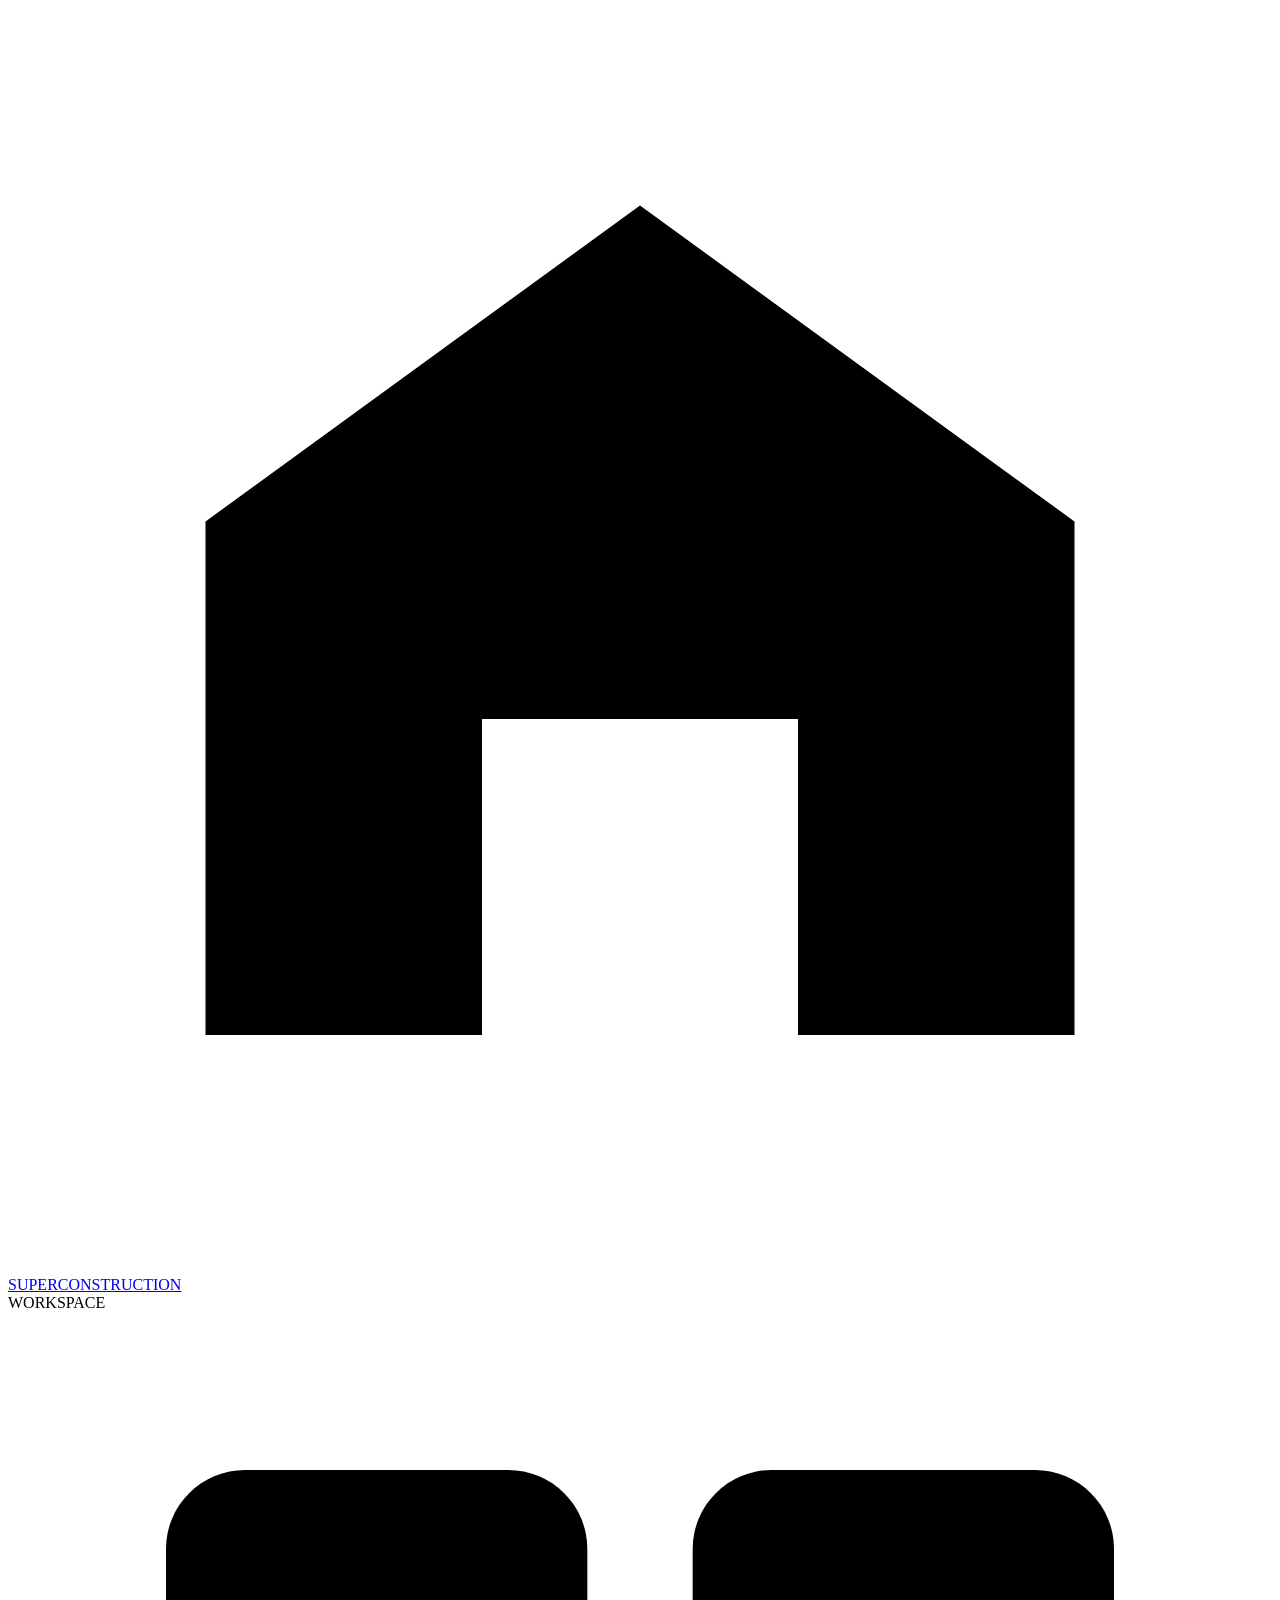
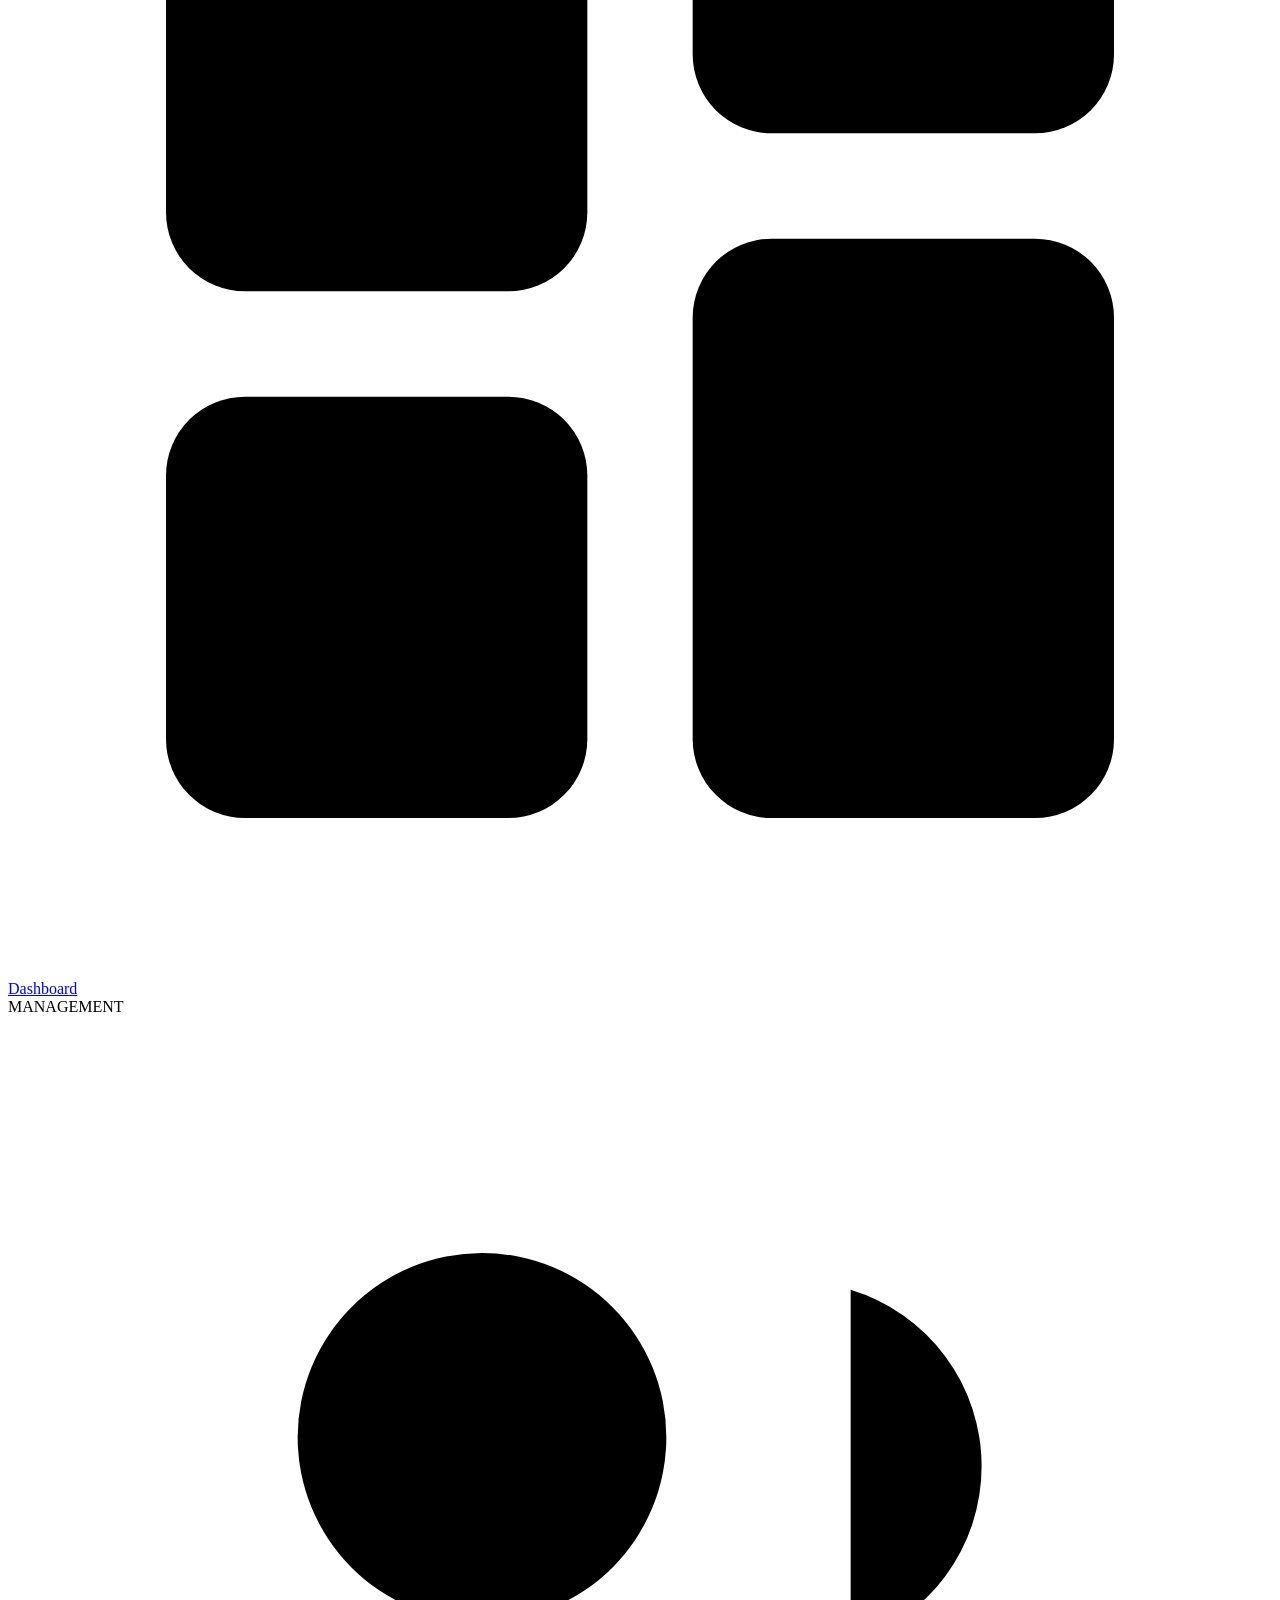
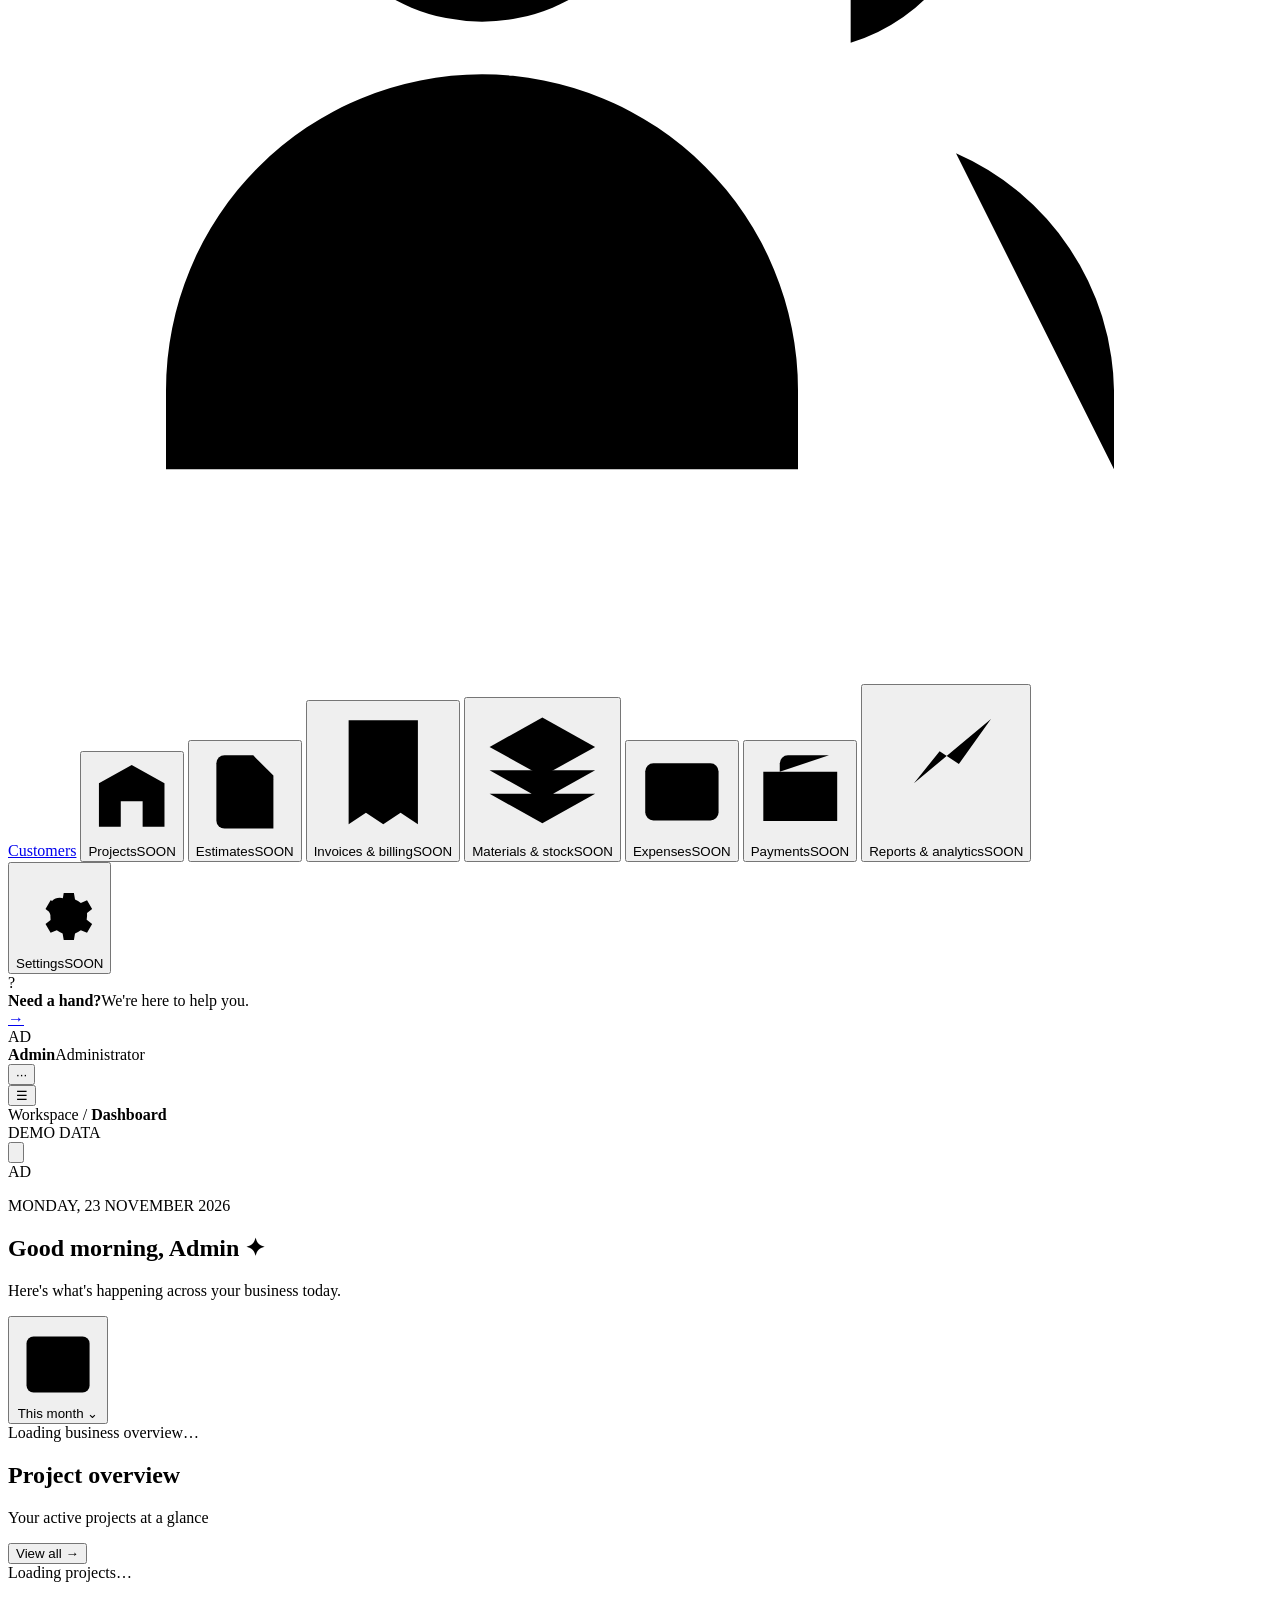
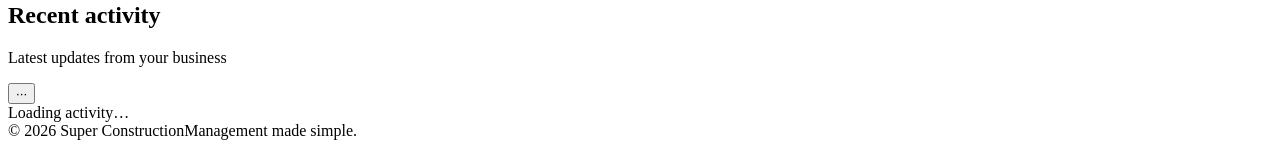
==== static/index.html @ c611d6fe "Add construction dashboard and customer management modules Co-authored-by: Copilot <223556219+Copilo" ====
<!doctype html>
<html lang="en">
<head>
  <meta charset="utf-8">
  <meta name="viewport" content="width=device-width, initial-scale=1">
  <meta name="theme-color" content="#f5f7fb">
  <title>Dashboard | Super Construction</title>
  <link rel="stylesheet" href="/styles.css">
  <script src="/app.js" defer></script>
</head>
<body>
  <div class="app-shell">
    <aside class="sidebar" id="sidebar">
      <a class="brand" href="/" aria-label="Super Construction dashboard">
        <span class="brand-mark" aria-hidden="true">
          <svg viewBox="0 0 32 32"><path d="M5 26V13l11-8 11 8v13h-7v-8h-8v8H5Z"/><path d="M11 13h10M16 9v8"/></svg>
        </span>
        <span class="brand-name">SUPER<span>CONSTRUCTION</span></span>
      </a>
      <div class="workspace-label">WORKSPACE</div>
      <nav class="navigation" aria-label="Main navigation">
        <a class="nav-link active" href="/" aria-current="page">
          <svg viewBox="0 0 24 24" aria-hidden="true"><rect x="3" y="3" width="8" height="8" rx="1.5"/><rect x="13" y="3" width="8" height="5" rx="1.5"/><rect x="13" y="10" width="8" height="11" rx="1.5"/><rect x="3" y="13" width="8" height="8" rx="1.5"/></svg>
          <span>Dashboard</span>
        </a>
        <div class="nav-section-label">MANAGEMENT</div>
        <a class="nav-link" href="/customers"><svg viewBox="0 0 24 24" aria-hidden="true"><circle cx="9" cy="8" r="3.5"/><path d="M3 20v-1.5a6 6 0 0 1 12 0V20M16 5.2a3.5 3.5 0 0 1 0 6.7M18 14a5 5 0 0 1 3 4.5V20"/></svg><span>Customers</span></a>
        <button class="nav-link future-link" type="button" data-module="Projects"><svg viewBox="0 0 24 24" aria-hidden="true"><path d="M3 20V8l9-5 9 5v12h-6v-7H9v7H3Z"/><path d="M3 9h18M7 9v4m10-4v4"/></svg><span>Projects</span><span class="soon">SOON</span></button>
        <button class="nav-link future-link" type="button" data-module="Estimates &amp; Quotations"><svg viewBox="0 0 24 24" aria-hidden="true"><path d="M7 3h7l5 5v13H7a2 2 0 0 1-2-2V5a2 2 0 0 1 2-2Z"/><path d="M14 3v6h5M9 13h6m-6 4h6"/></svg><span>Estimates</span><span class="soon">SOON</span></button>
        <button class="nav-link future-link" type="button" data-module="Invoices &amp; Billing"><svg viewBox="0 0 24 24" aria-hidden="true"><path d="M6 3h12v18l-3-2-3 2-3-2-3 2V3Z"/><path d="M9 8h6m-6 4h6m-6 4h3"/></svg><span>Invoices &amp; billing</span><span class="soon">SOON</span></button>
        <button class="nav-link future-link" type="button" data-module="Materials &amp; Stock"><svg viewBox="0 0 24 24" aria-hidden="true"><path d="m12 3 9 5-9 5-9-5 9-5Z"/><path d="m3 12 9 5 9-5M3 16l9 5 9-5"/></svg><span>Materials &amp; stock</span><span class="soon">SOON</span></button>
        <button class="nav-link future-link" type="button" data-module="Expenses"><svg viewBox="0 0 24 24" aria-hidden="true"><rect x="3" y="5" width="18" height="14" rx="2"/><path d="M3 10h18m-13 5h4"/></svg><span>Expenses</span><span class="soon">SOON</span></button>
        <button class="nav-link future-link" type="button" data-module="Payments"><svg viewBox="0 0 24 24" aria-hidden="true"><path d="M3 7h18v12H3zM3 11h18M7 15h3"/><path d="M7 7V5a2 2 0 0 1 2-2h10"/></svg><span>Payments</span><span class="soon">SOON</span></button>
        <button class="nav-link future-link" type="button" data-module="Reports &amp; Analytics"><svg viewBox="0 0 24 24" aria-hidden="true"><path d="M4 20V4m0 16h17"/><path d="m7 15 4-5 3 2 5-7"/></svg><span>Reports &amp; analytics</span><span class="soon">SOON</span></button>
      </nav>
      <div class="sidebar-bottom">
        <button class="nav-link future-link" type="button" data-module="Settings"><svg viewBox="0 0 24 24" aria-hidden="true"><circle cx="12" cy="12" r="3"/><path d="m19.4 15 .1.1 1.4 1.1-1.4 2.4-1.7-.7a8 8 0 0 1-1.6.9l-.3 1.8h-2.8l-.3-1.8a8 8 0 0 1-1.6-.9l-1.7.7-1.4-2.4 1.4-1.1a7 7 0 0 1 0-1.9l-1.4-1.1 1.4-2.4 1.7.7a8 8 0 0 1 1.6-.9l.3-1.8h2.8l.3 1.8a8 8 0 0 1 1.6.9l1.7-.7 1.4 2.4-1.4 1.1a7 7 0 0 1-.1 1.8Z"/></svg><span>Settings</span><span class="soon">SOON</span></button>
        <div class="help-card">
          <div class="help-icon">?</div>
          <div><strong>Need a hand?</strong><span>We're here to help you.</span></div>
          <a href="mailto:support@superconstruction.example" aria-label="Email support">→</a>
        </div>
        <div class="profile">
          <div class="avatar">AD</div>
          <div class="profile-copy"><strong>Admin</strong><span>Administrator</span></div>
          <button class="profile-menu" aria-label="Account options" type="button">···</button>
        </div>
      </div>
    </aside>

    <main class="main-content">
      <header class="topbar">
        <button class="mobile-menu" id="menu-button" aria-label="Open navigation" aria-expanded="false">☰</button>
        <div class="breadcrumbs">Workspace <span>/</span> <strong>Dashboard</strong></div>
        <div class="topbar-actions">
          <div class="demo-badge"><span></span> DEMO DATA</div>
          <button class="icon-button notification-button" aria-label="Notifications" type="button">
            <svg viewBox="0 0 24 24" aria-hidden="true"><path d="M18 9a6 6 0 0 0-12 0c0 7-3 7-3 9h18c0-2-3-2-3-9m-8 12h4"/></svg>
            <i></i>
          </button>
          <div class="top-avatar">AD</div>
        </div>
      </header>

      <div class="page-content">
        <section class="welcome-row">
          <div>
            <p class="eyebrow">MONDAY, 23 NOVEMBER 2026</p>
            <h1>Good morning, Admin <span aria-hidden="true">✦</span></h1>
            <p class="welcome-subtitle">Here's what's happening across your business today.</p>
          </div>
          <button class="date-filter" type="button">
            <svg viewBox="0 0 24 24" aria-hidden="true"><rect x="3" y="5" width="18" height="16" rx="2"/><path d="M16 3v4M8 3v4M3 10h18"/></svg>
            This month <span class="chevron">⌄</span>
          </button>
        </section>

        <section class="metrics-grid" id="metrics" aria-label="Business overview">
          <div class="loading-card">Loading business overview…</div>
        </section>

        <section class="content-grid">
          <article class="panel projects-panel">
            <div class="panel-heading">
              <div><h2>Project overview</h2><p>Your active projects at a glance</p></div>
              <button class="text-button" type="button" data-module="Projects">View all <span>→</span></button>
            </div>
            <div class="project-list" id="projects"><div class="loading-row">Loading projects…</div></div>
          </article>
          <article class="panel activity-panel">
            <div class="panel-heading">
              <div><h2>Recent activity</h2><p>Latest updates from your business</p></div>
              <button class="more-button" aria-label="More activity options" type="button">···</button>
            </div>
            <div class="activity-list" id="activities"><div class="loading-row">Loading activity…</div></div>
          </article>
        </section>
        <footer class="page-footer"><span>© 2026 Super Construction</span><span>Management made simple.</span></footer>
      </div>
    </main>
  </div>
  <div class="toast" id="toast" role="status" aria-live="polite"></div>
</body>
</html>
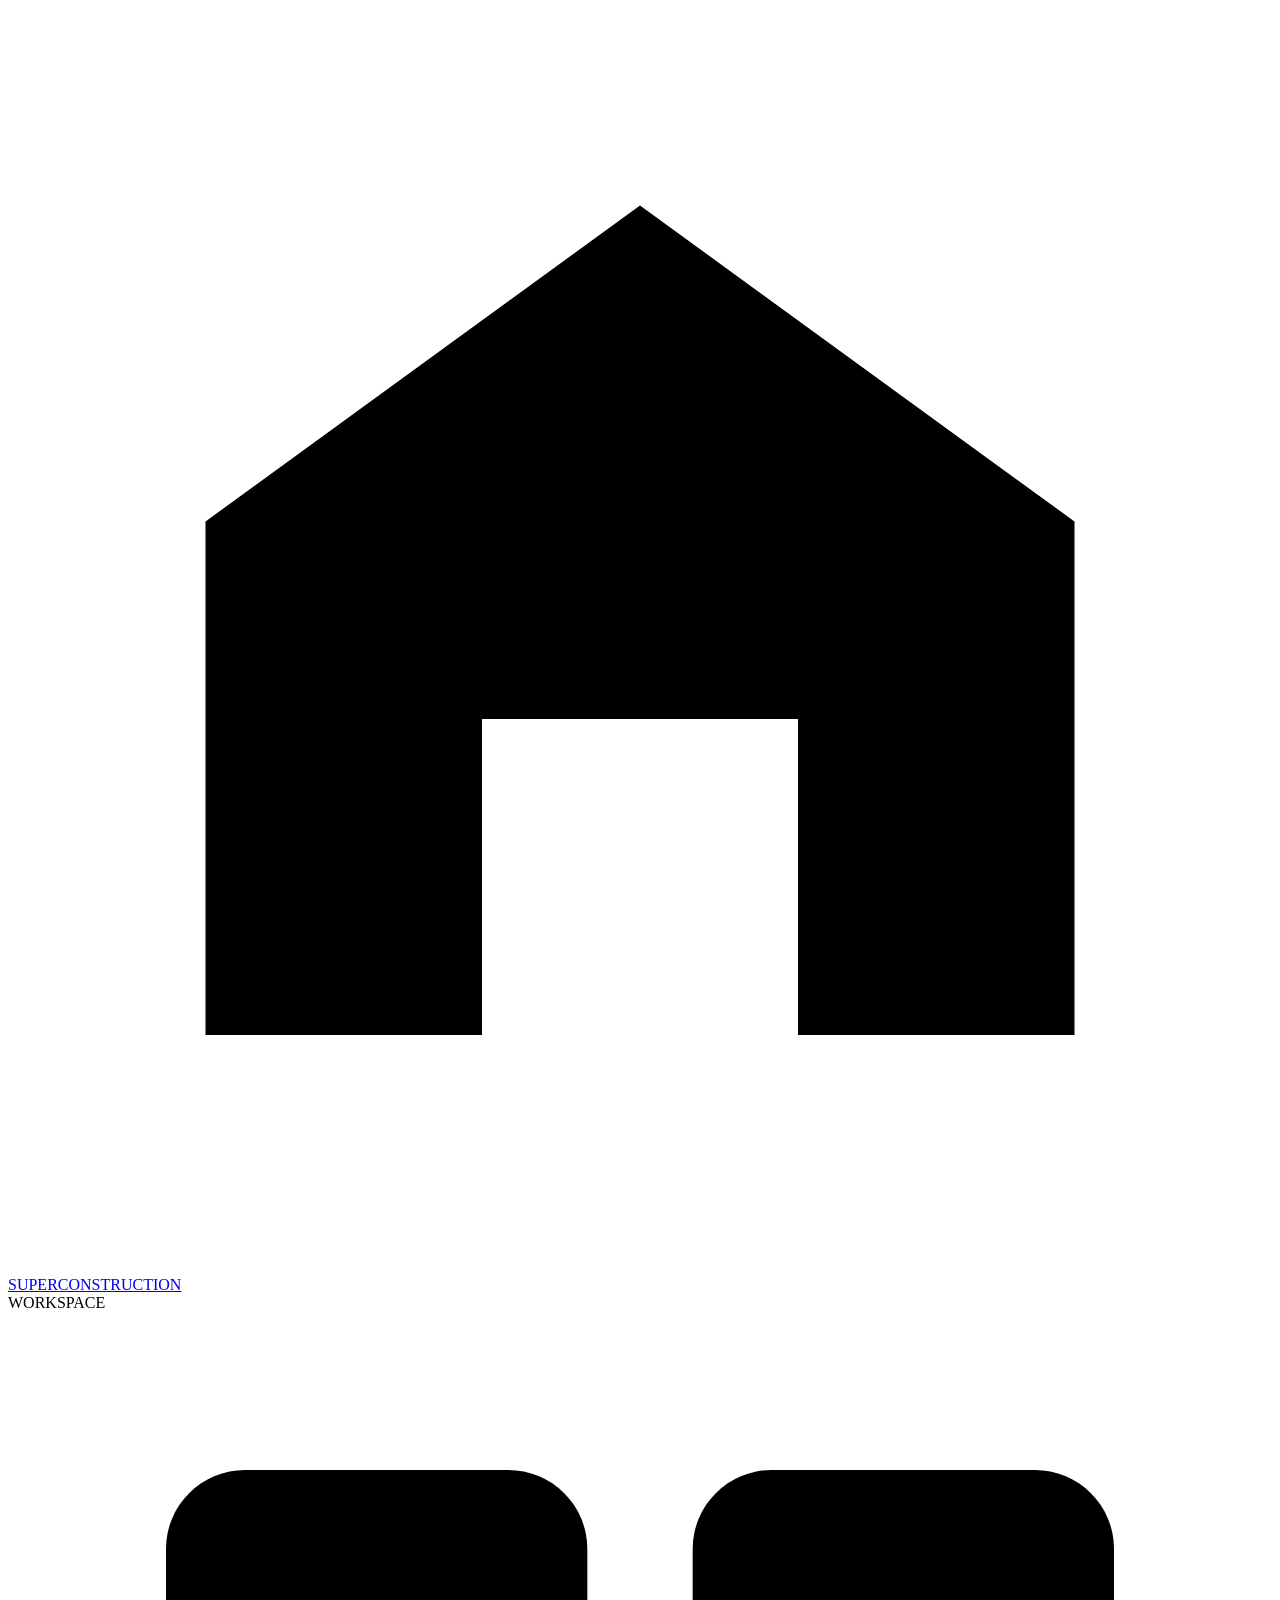
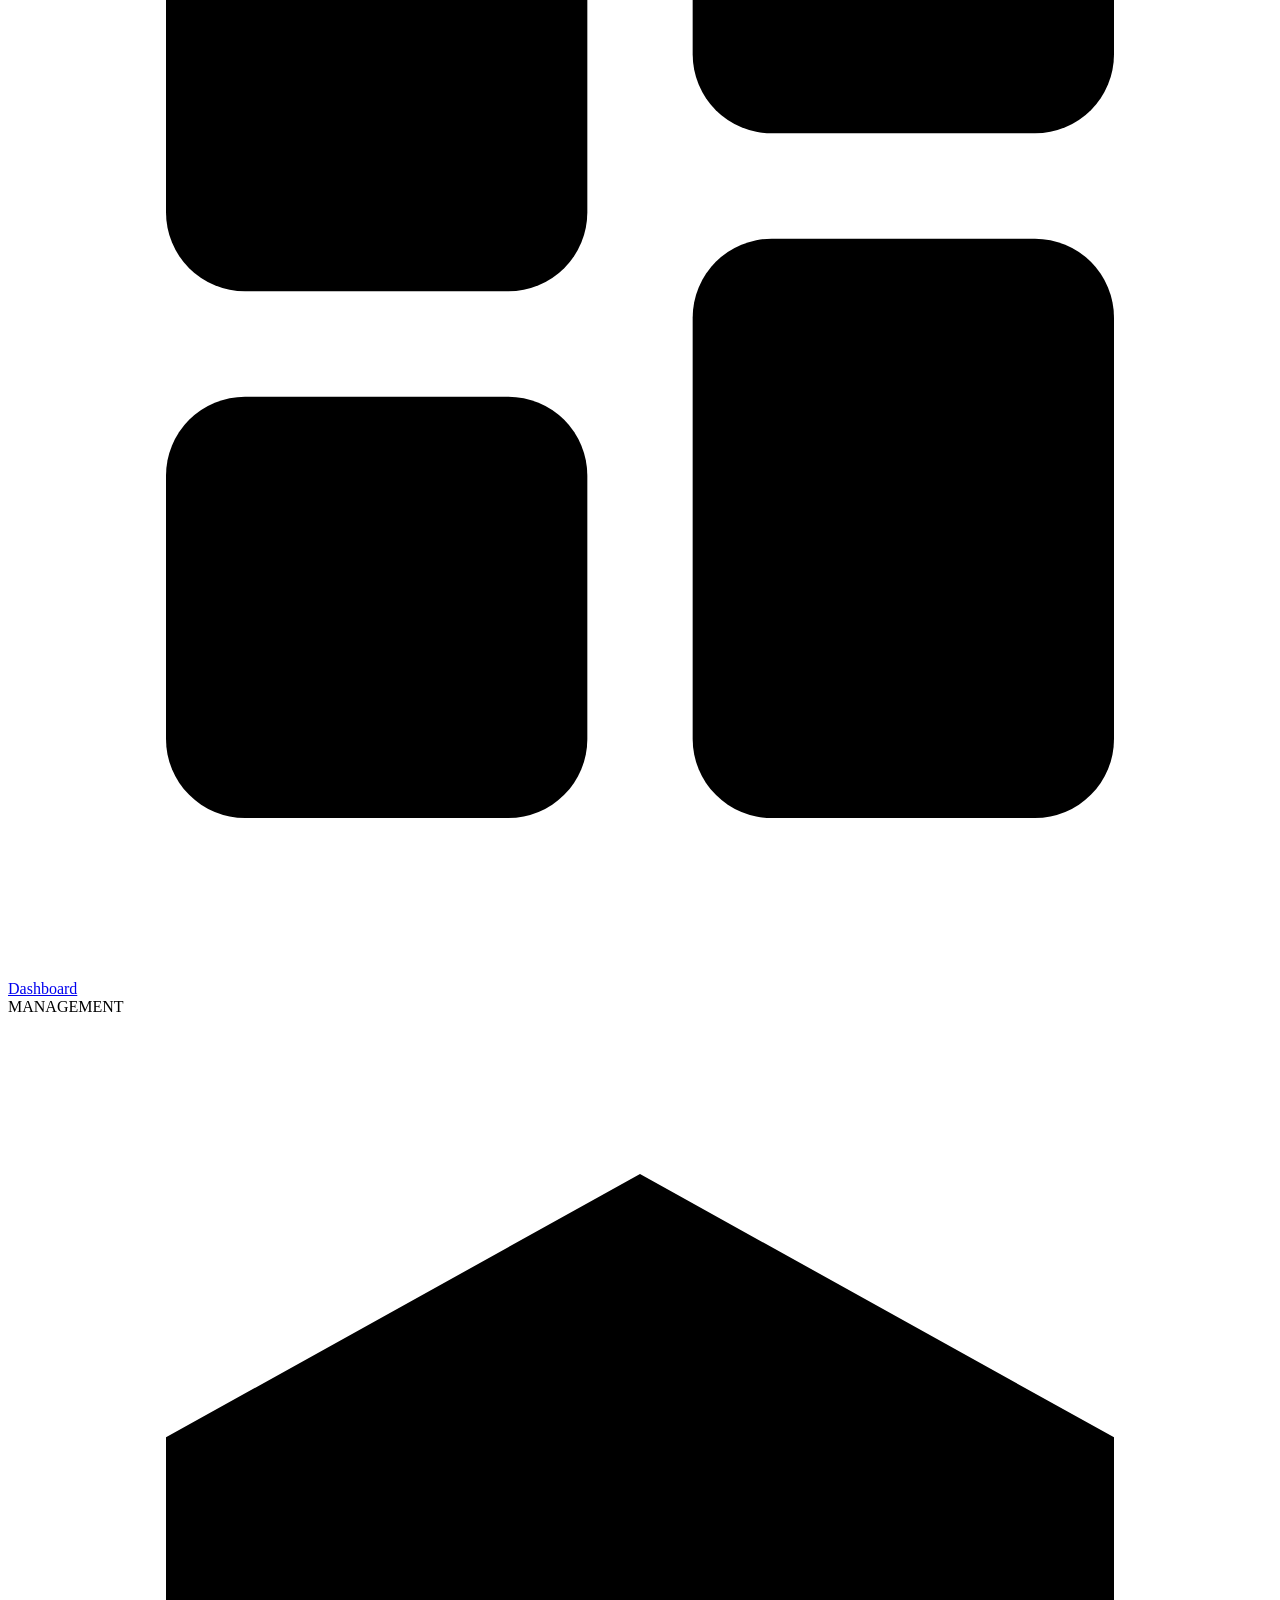
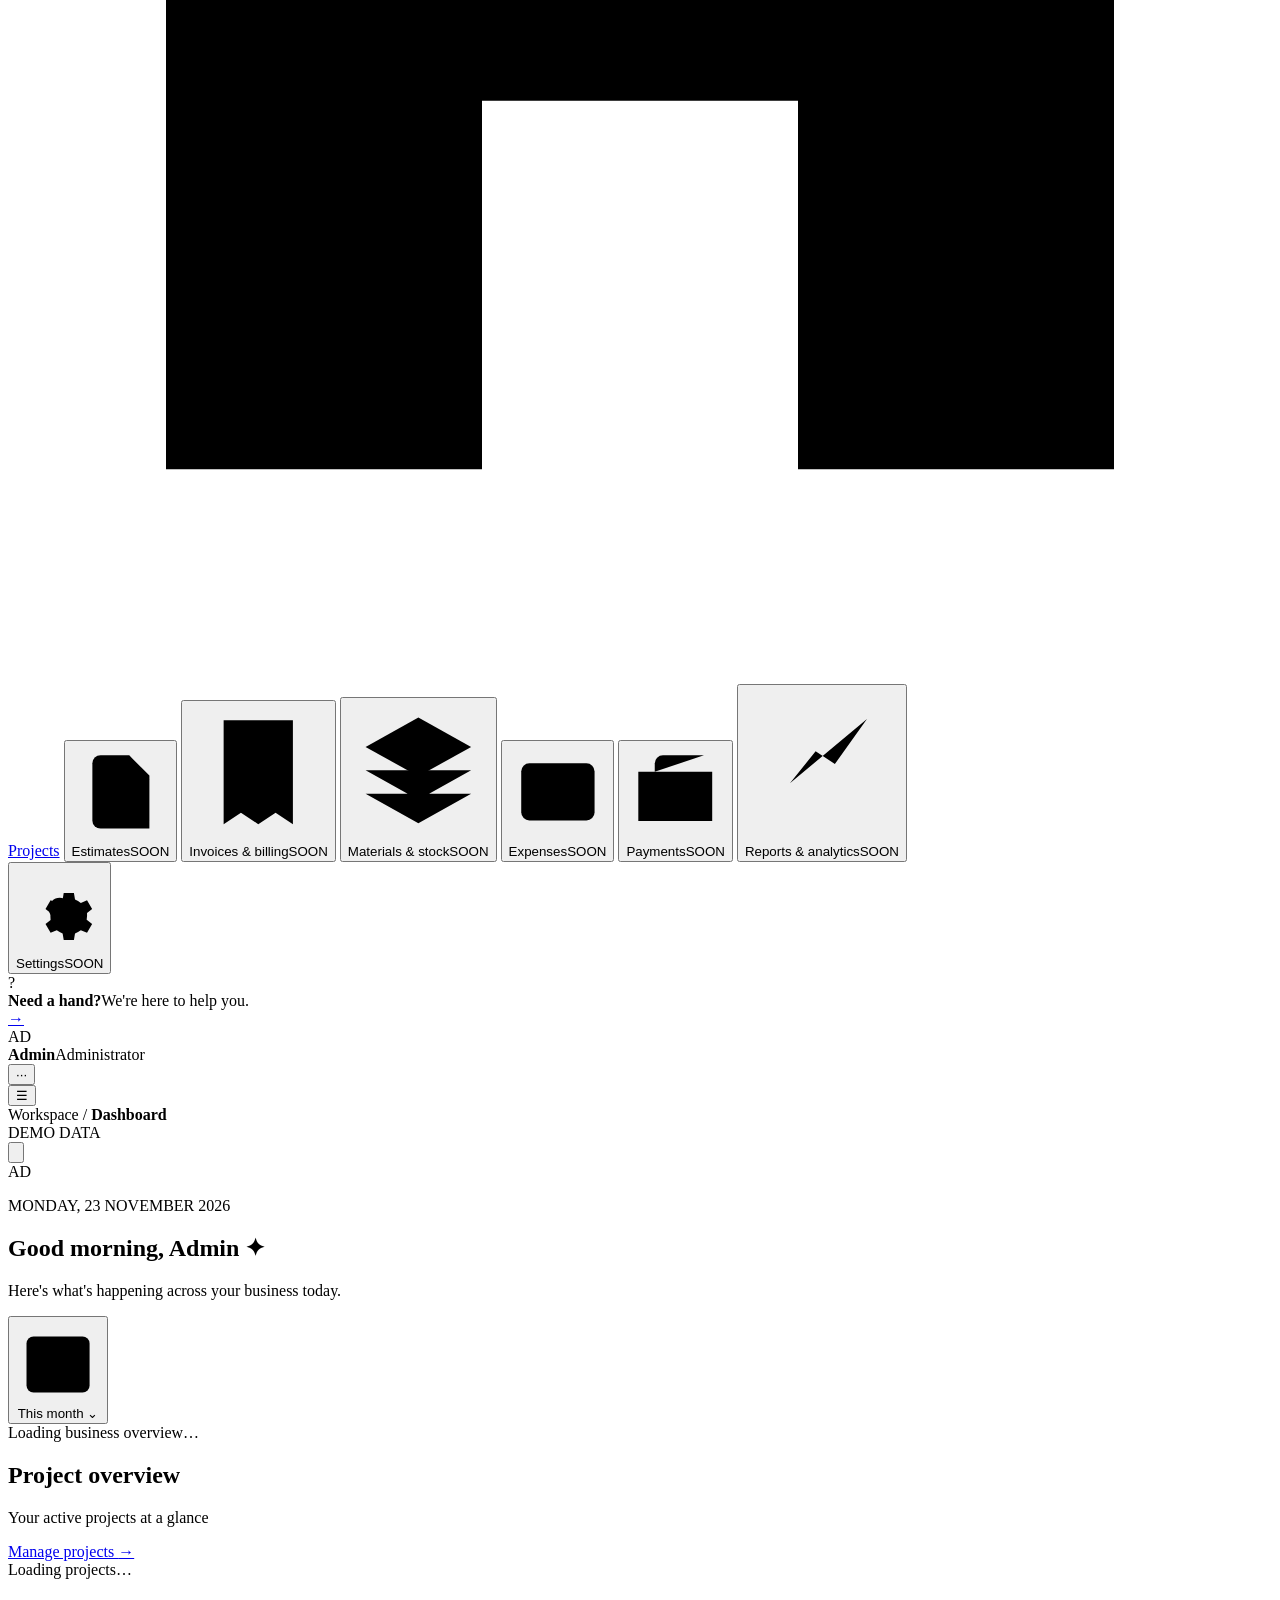
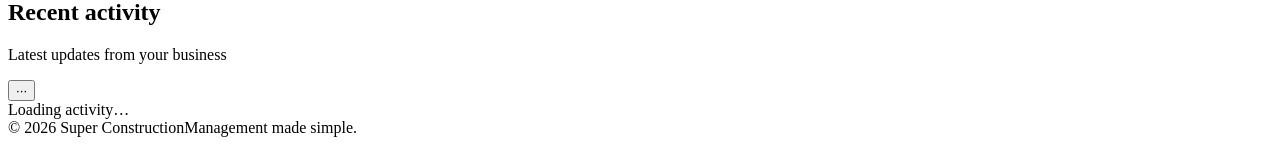
==== commit 117d3fd7: "Make projects standalone and remove customer module Co-authored-by: Copilot <223556219+Copilot@users" ====
--- a/static/index.html
+++ b/static/index.html
@@ -24,8 +24,7 @@
           <span>Dashboard</span>
         </a>
         <div class="nav-section-label">MANAGEMENT</div>
-        <a class="nav-link" href="/customers"><svg viewBox="0 0 24 24" aria-hidden="true"><circle cx="9" cy="8" r="3.5"/><path d="M3 20v-1.5a6 6 0 0 1 12 0V20M16 5.2a3.5 3.5 0 0 1 0 6.7M18 14a5 5 0 0 1 3 4.5V20"/></svg><span>Customers</span></a>
-        <button class="nav-link future-link" type="button" data-module="Projects"><svg viewBox="0 0 24 24" aria-hidden="true"><path d="M3 20V8l9-5 9 5v12h-6v-7H9v7H3Z"/><path d="M3 9h18M7 9v4m10-4v4"/></svg><span>Projects</span><span class="soon">SOON</span></button>
+        <a class="nav-link" href="/projects"><svg viewBox="0 0 24 24" aria-hidden="true"><path d="M3 20V8l9-5 9 5v12h-6v-7H9v7H3Z"/><path d="M3 9h18M7 9v4m10-4v4"/></svg><span>Projects</span></a>
         <button class="nav-link future-link" type="button" data-module="Estimates &amp; Quotations"><svg viewBox="0 0 24 24" aria-hidden="true"><path d="M7 3h7l5 5v13H7a2 2 0 0 1-2-2V5a2 2 0 0 1 2-2Z"/><path d="M14 3v6h5M9 13h6m-6 4h6"/></svg><span>Estimates</span><span class="soon">SOON</span></button>
         <button class="nav-link future-link" type="button" data-module="Invoices &amp; Billing"><svg viewBox="0 0 24 24" aria-hidden="true"><path d="M6 3h12v18l-3-2-3 2-3-2-3 2V3Z"/><path d="M9 8h6m-6 4h6m-6 4h3"/></svg><span>Invoices &amp; billing</span><span class="soon">SOON</span></button>
         <button class="nav-link future-link" type="button" data-module="Materials &amp; Stock"><svg viewBox="0 0 24 24" aria-hidden="true"><path d="m12 3 9 5-9 5-9-5 9-5Z"/><path d="m3 12 9 5 9-5M3 16l9 5 9-5"/></svg><span>Materials &amp; stock</span><span class="soon">SOON</span></button>
@@ -83,7 +82,7 @@
           <article class="panel projects-panel">
             <div class="panel-heading">
               <div><h2>Project overview</h2><p>Your active projects at a glance</p></div>
-              <button class="text-button" type="button" data-module="Projects">View all <span>→</span></button>
+              <a class="text-button project-link" href="/projects">Manage projects <span>→</span></a>
             </div>
             <div class="project-list" id="projects"><div class="loading-row">Loading projects…</div></div>
           </article>
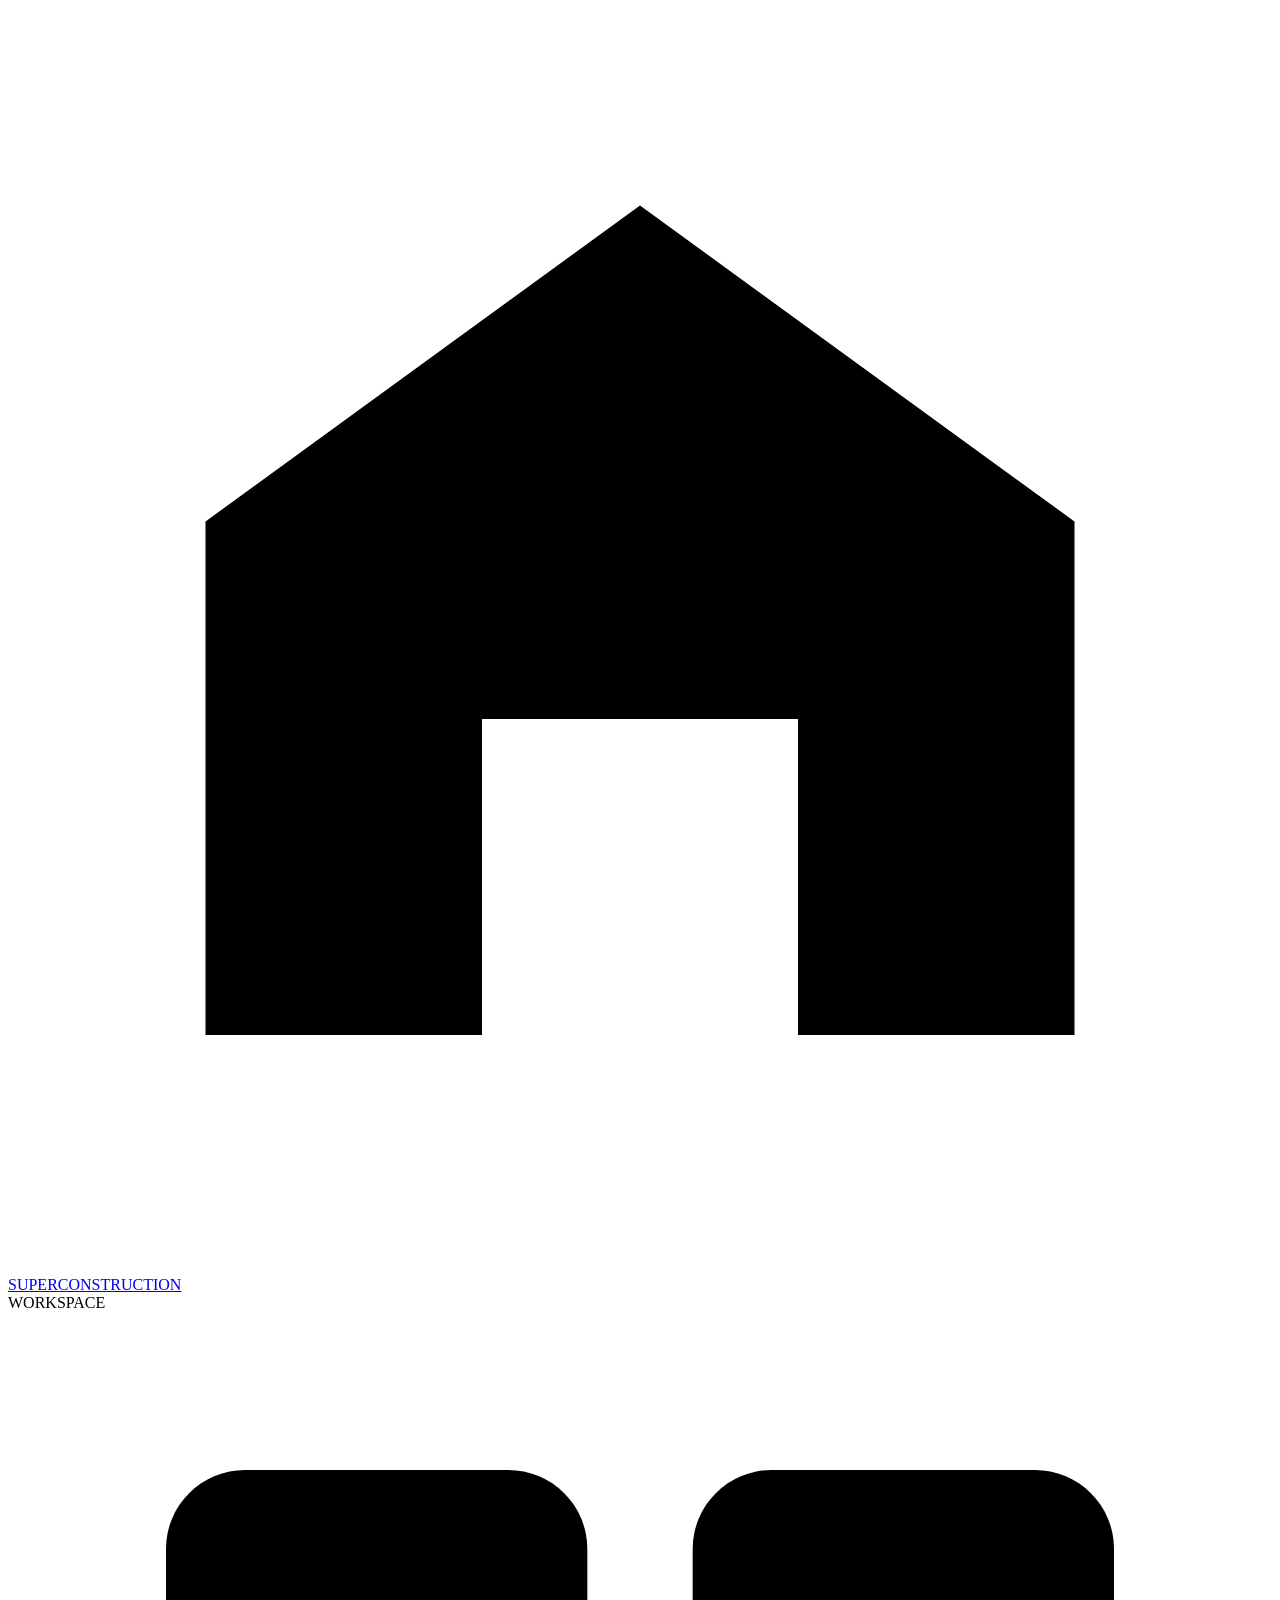
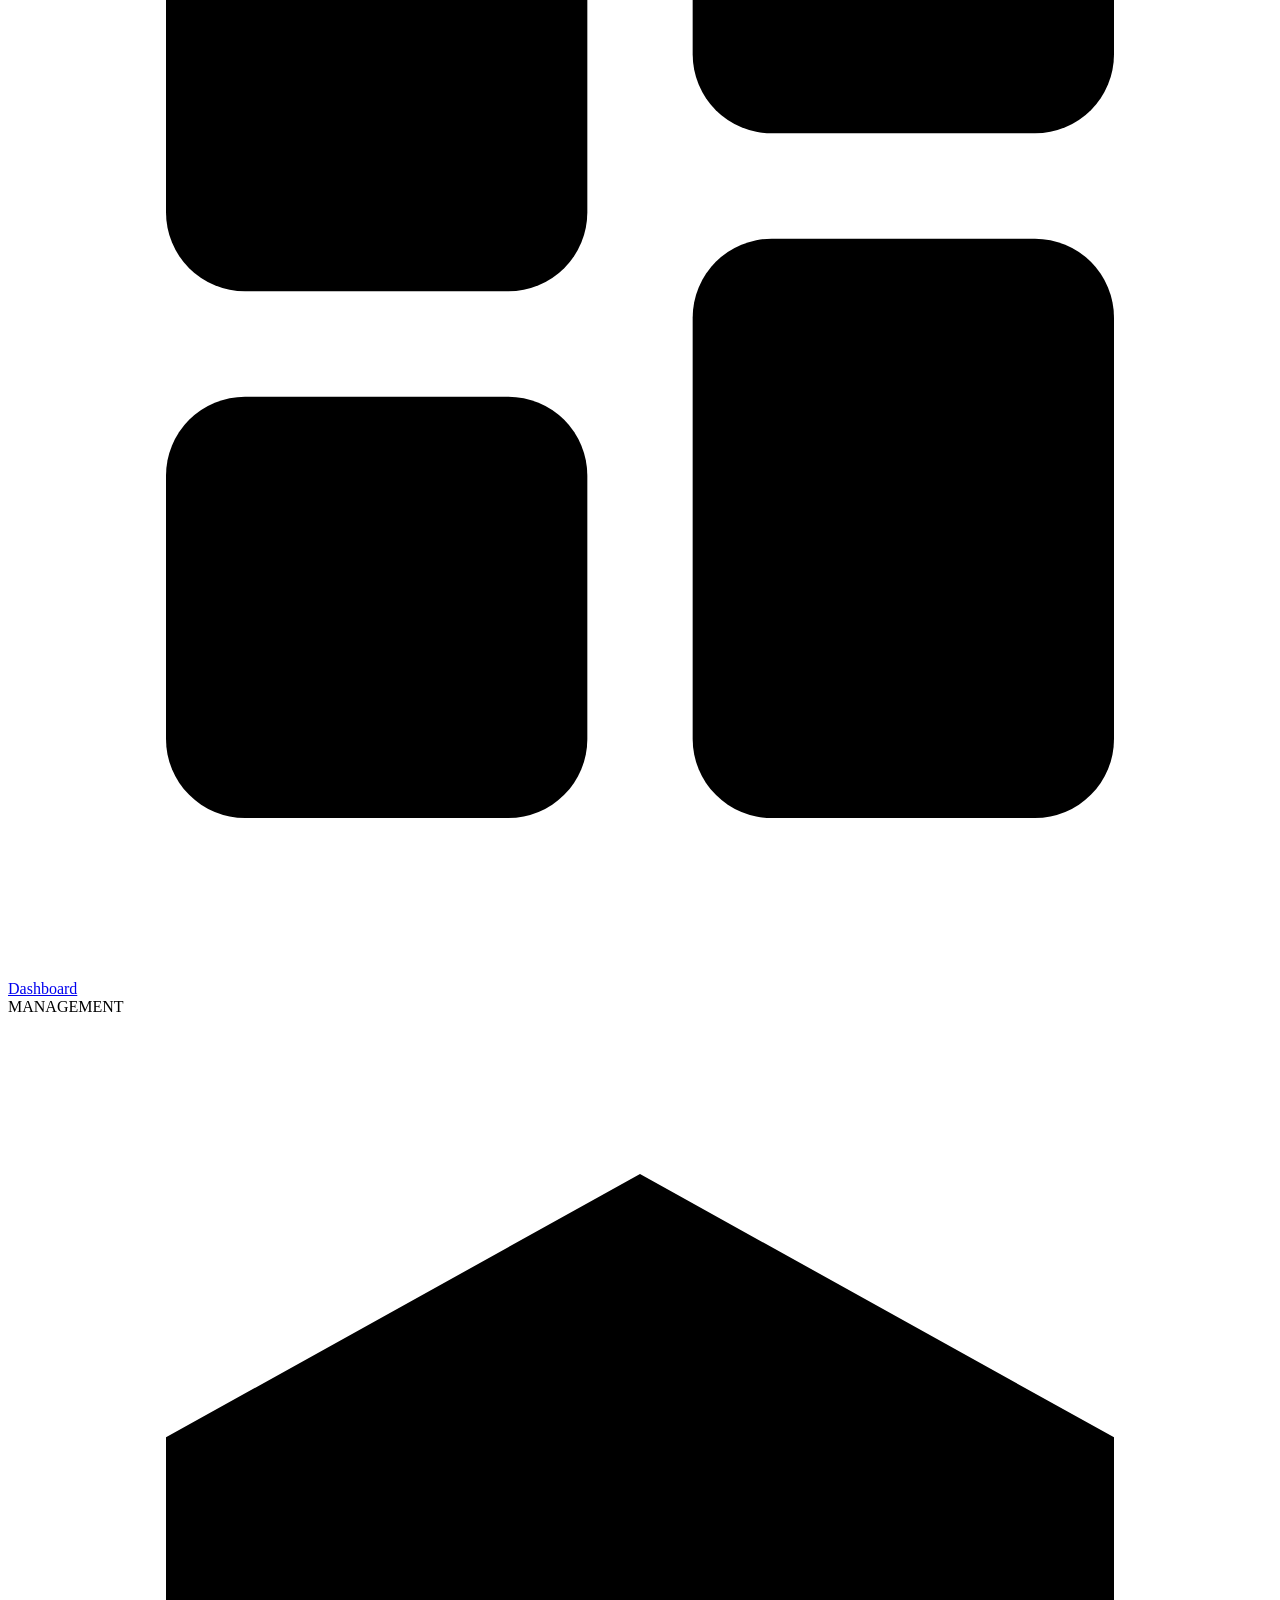
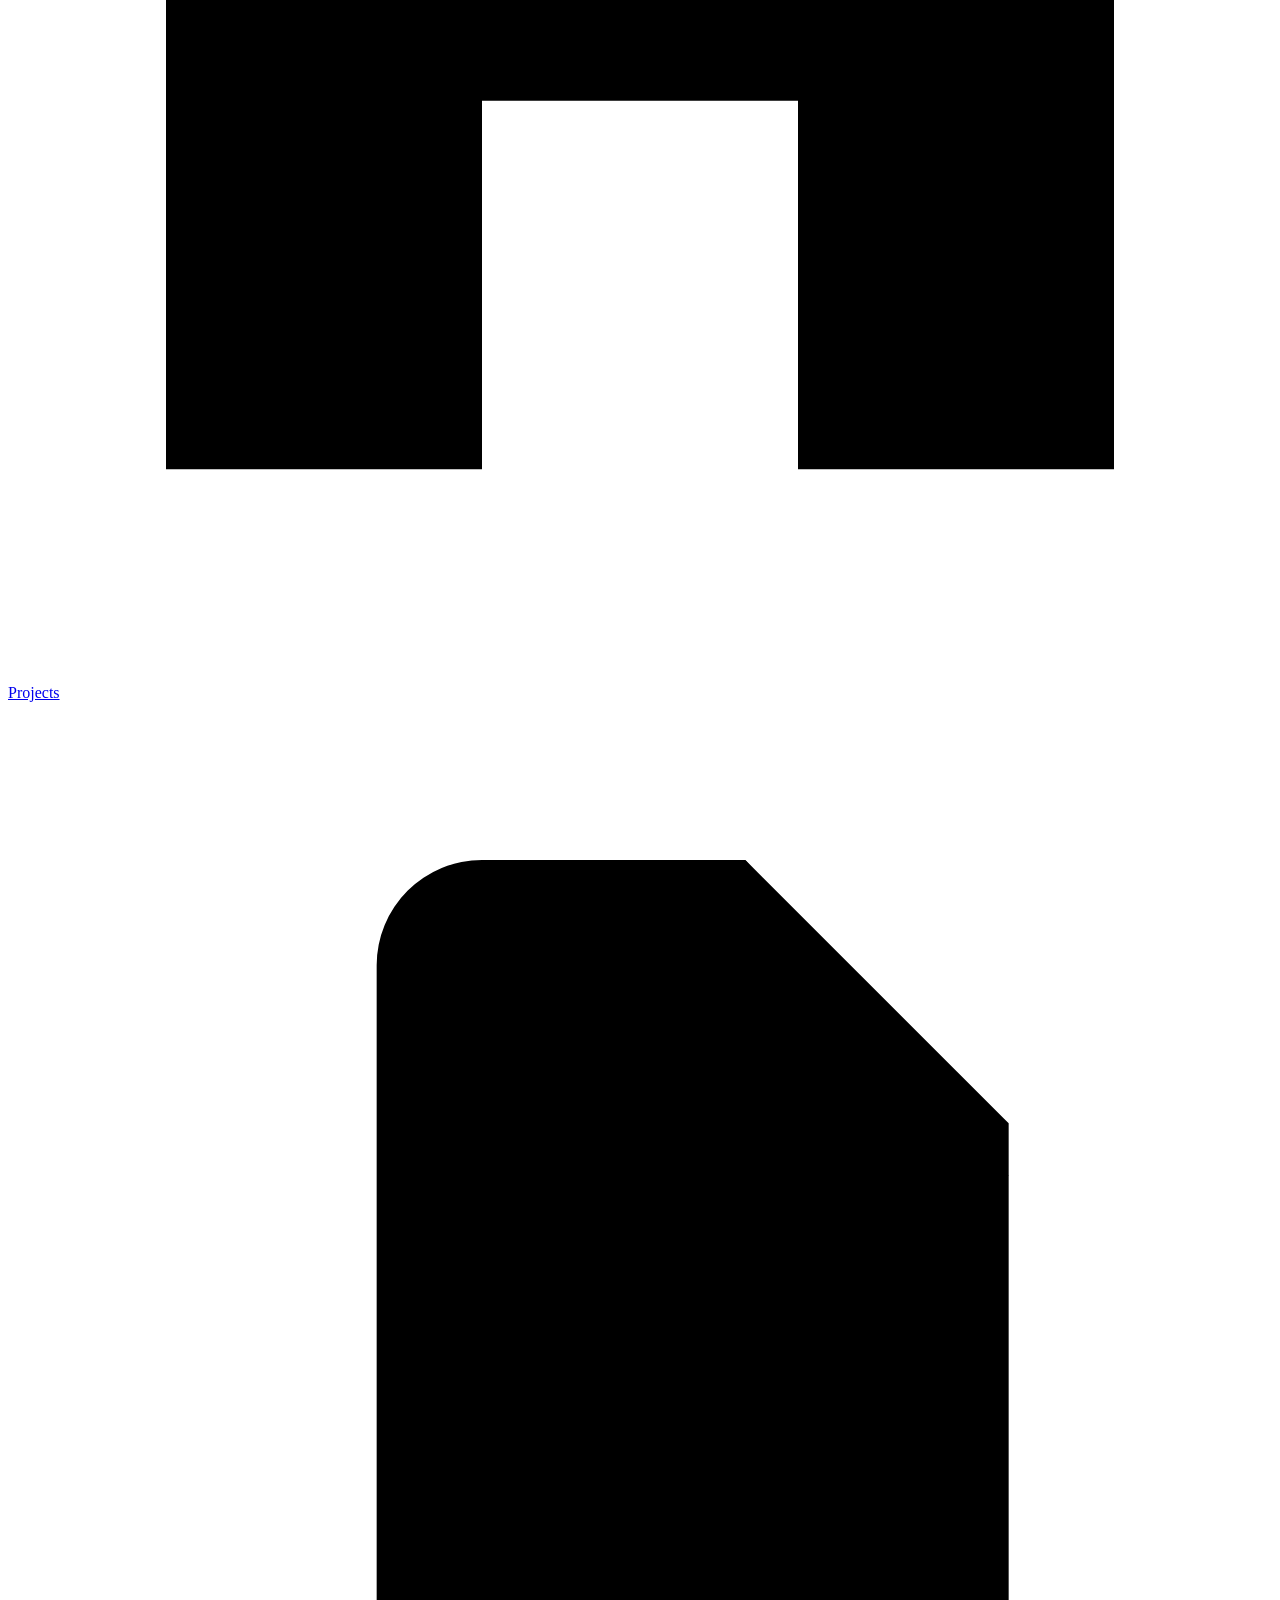
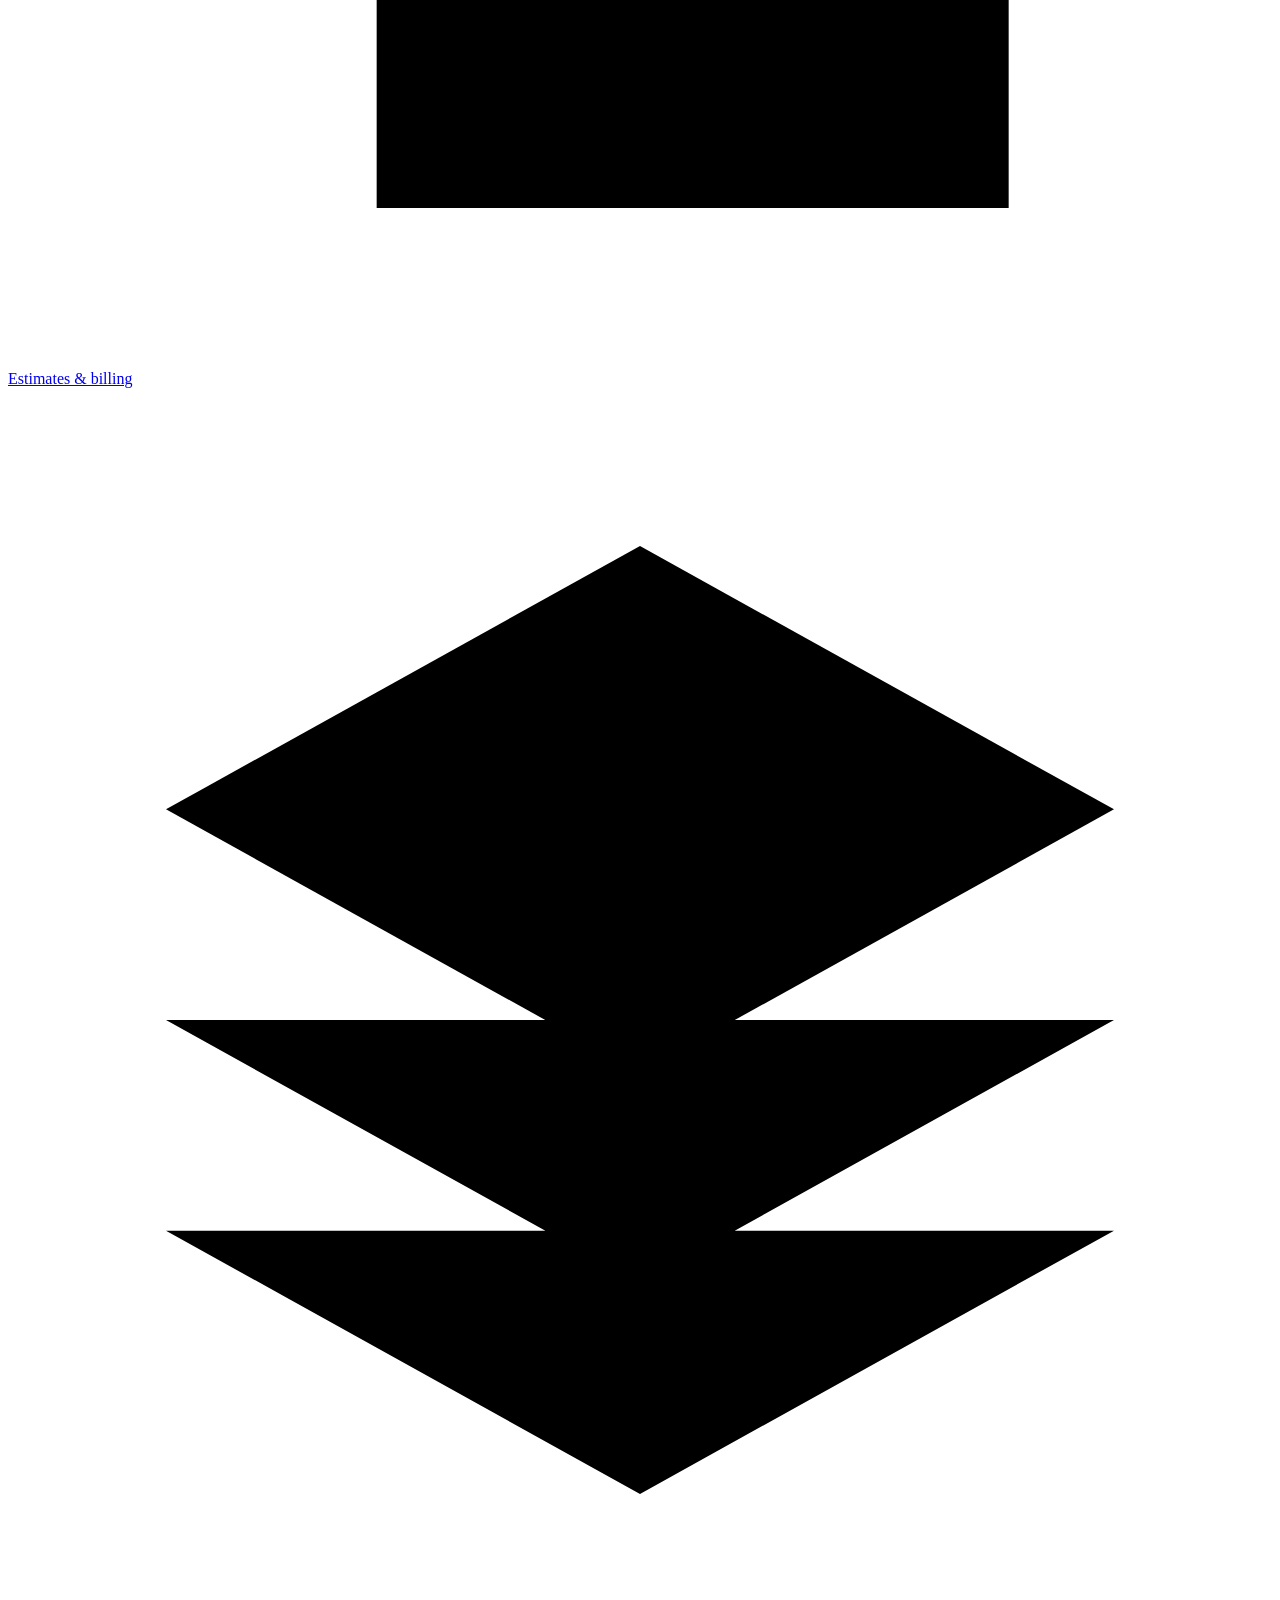
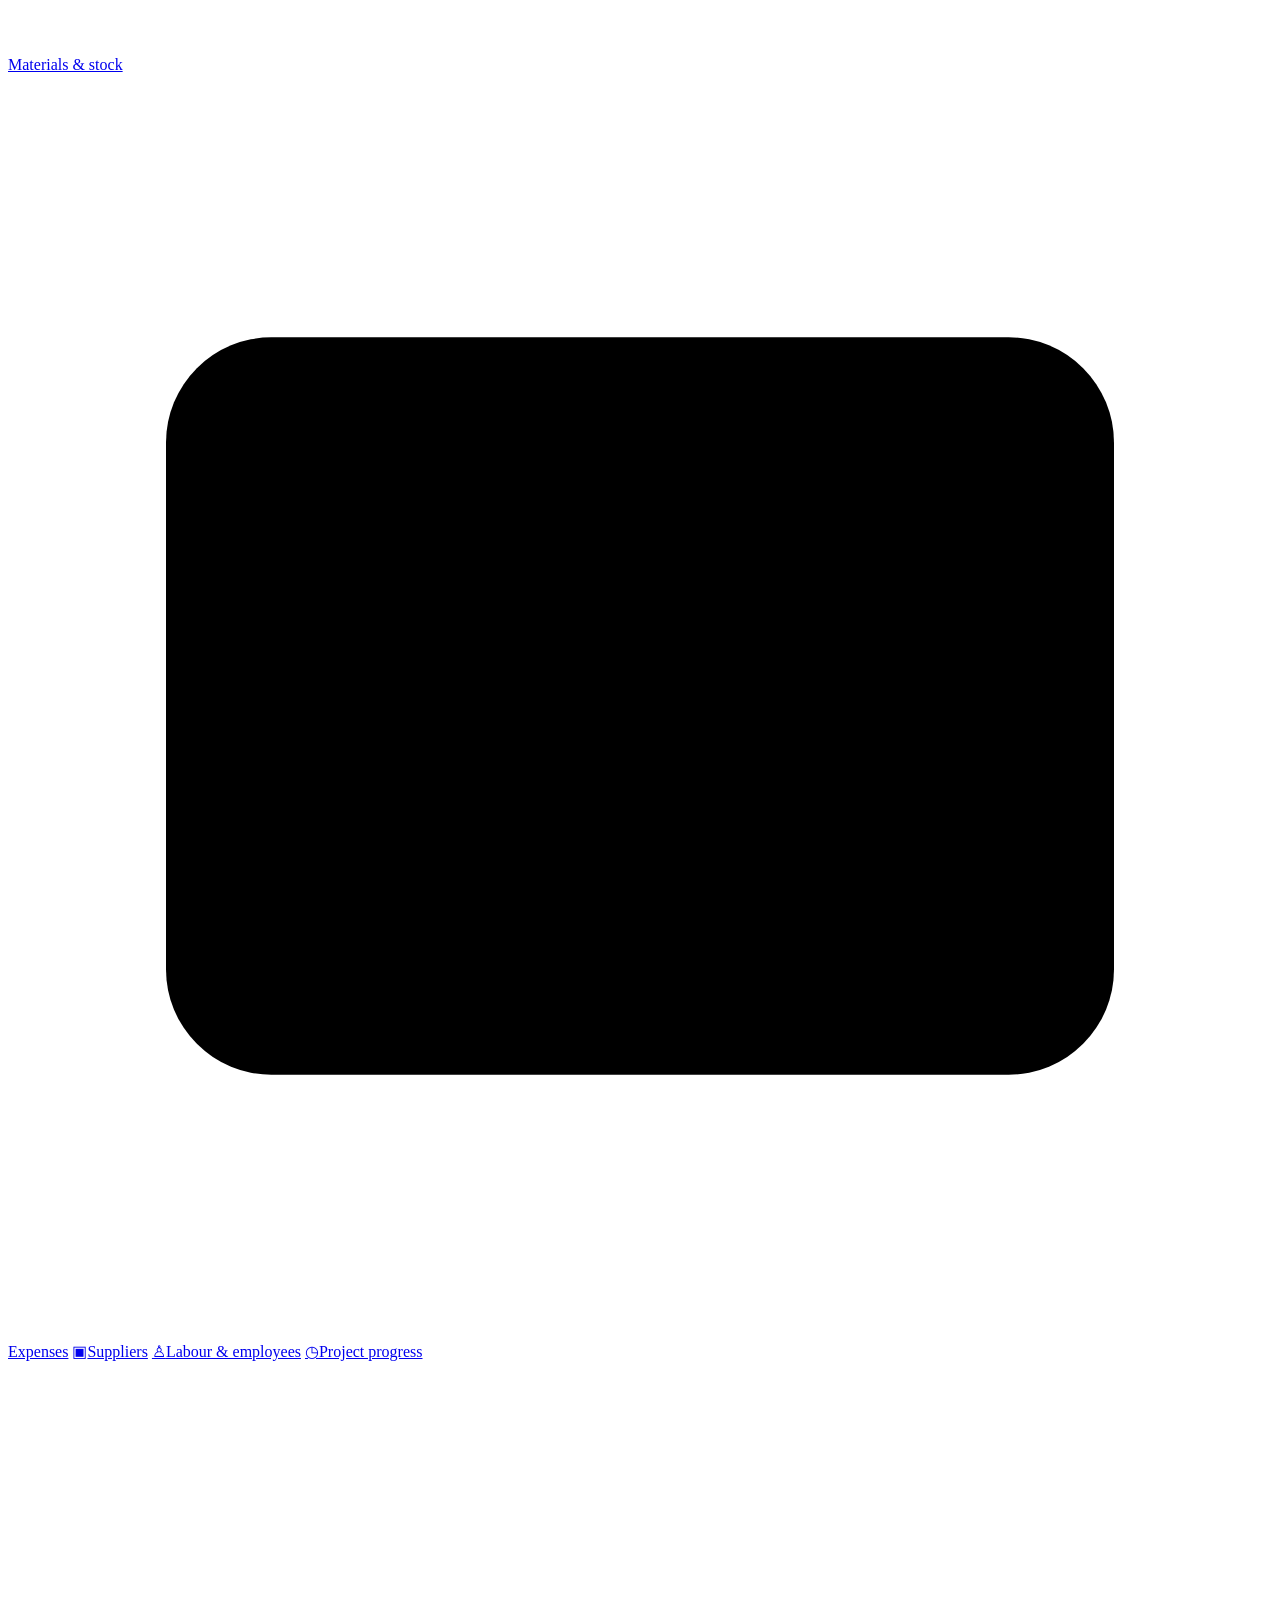
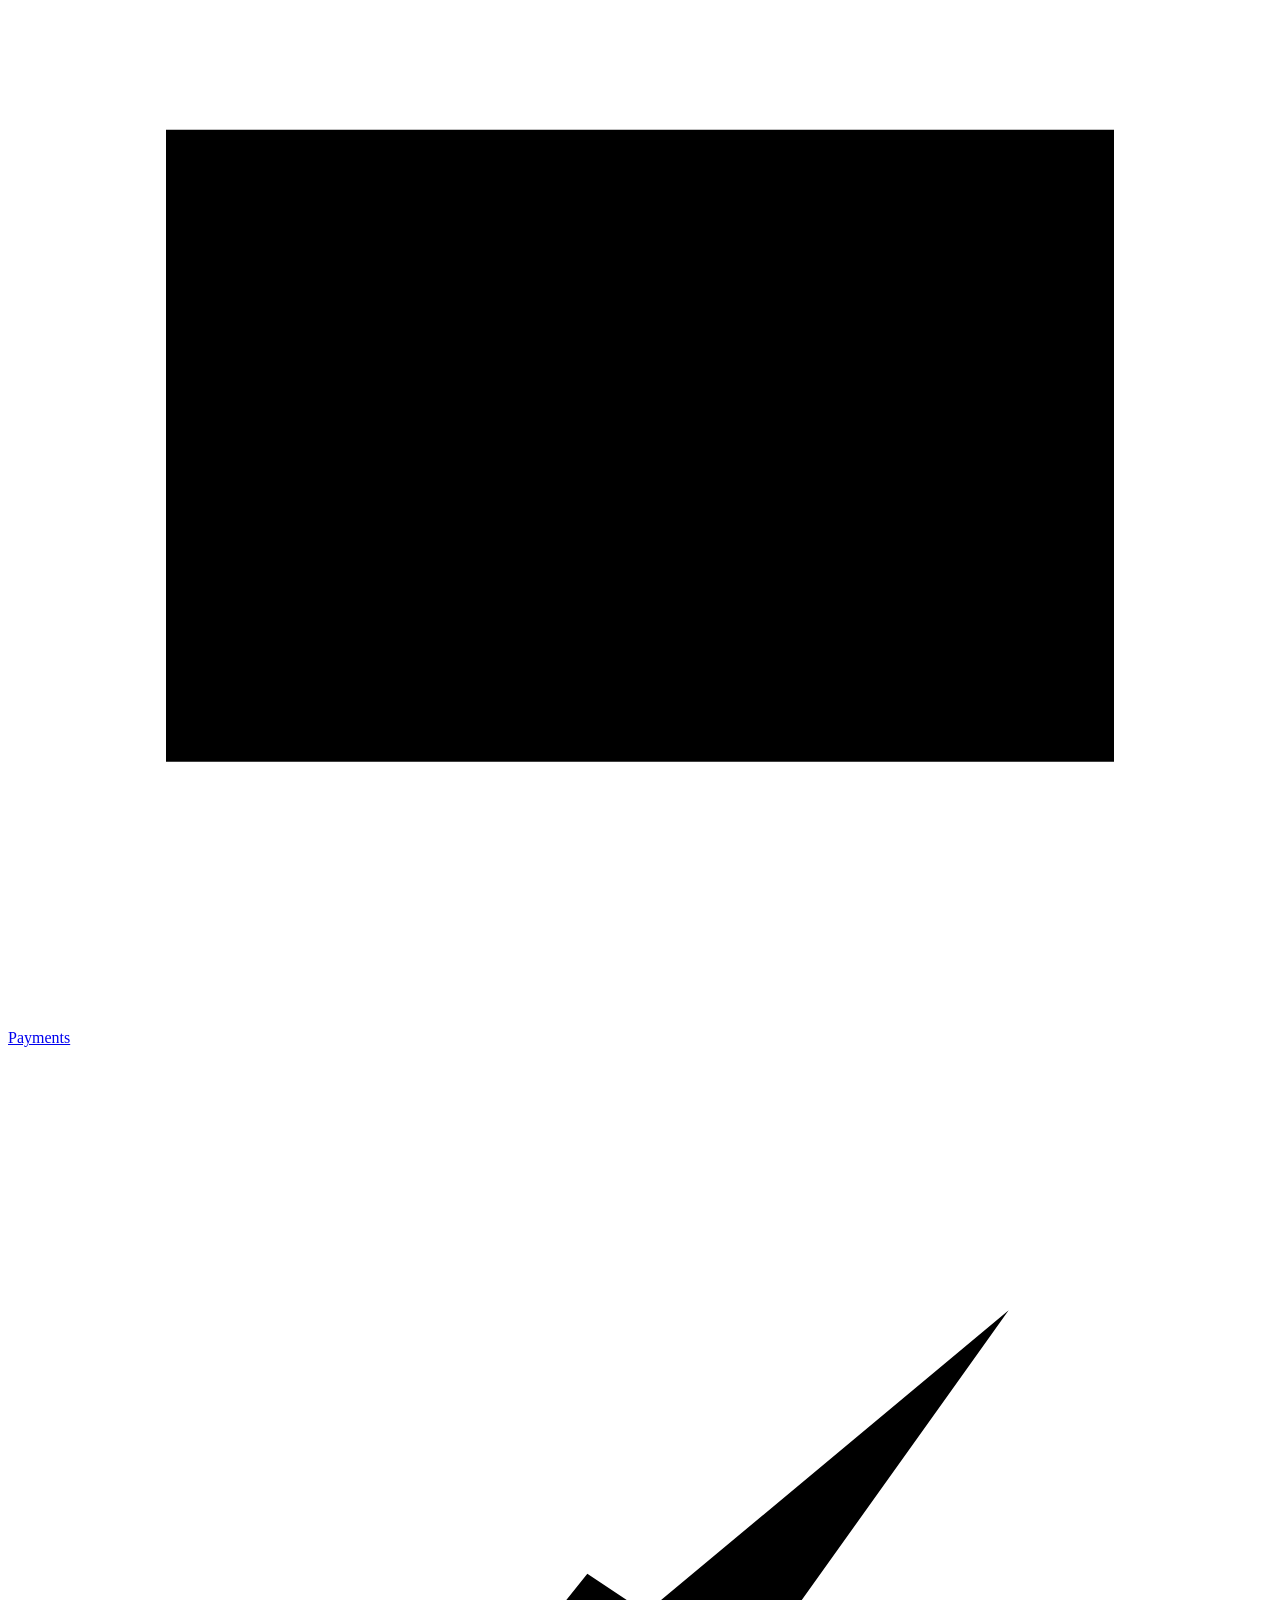
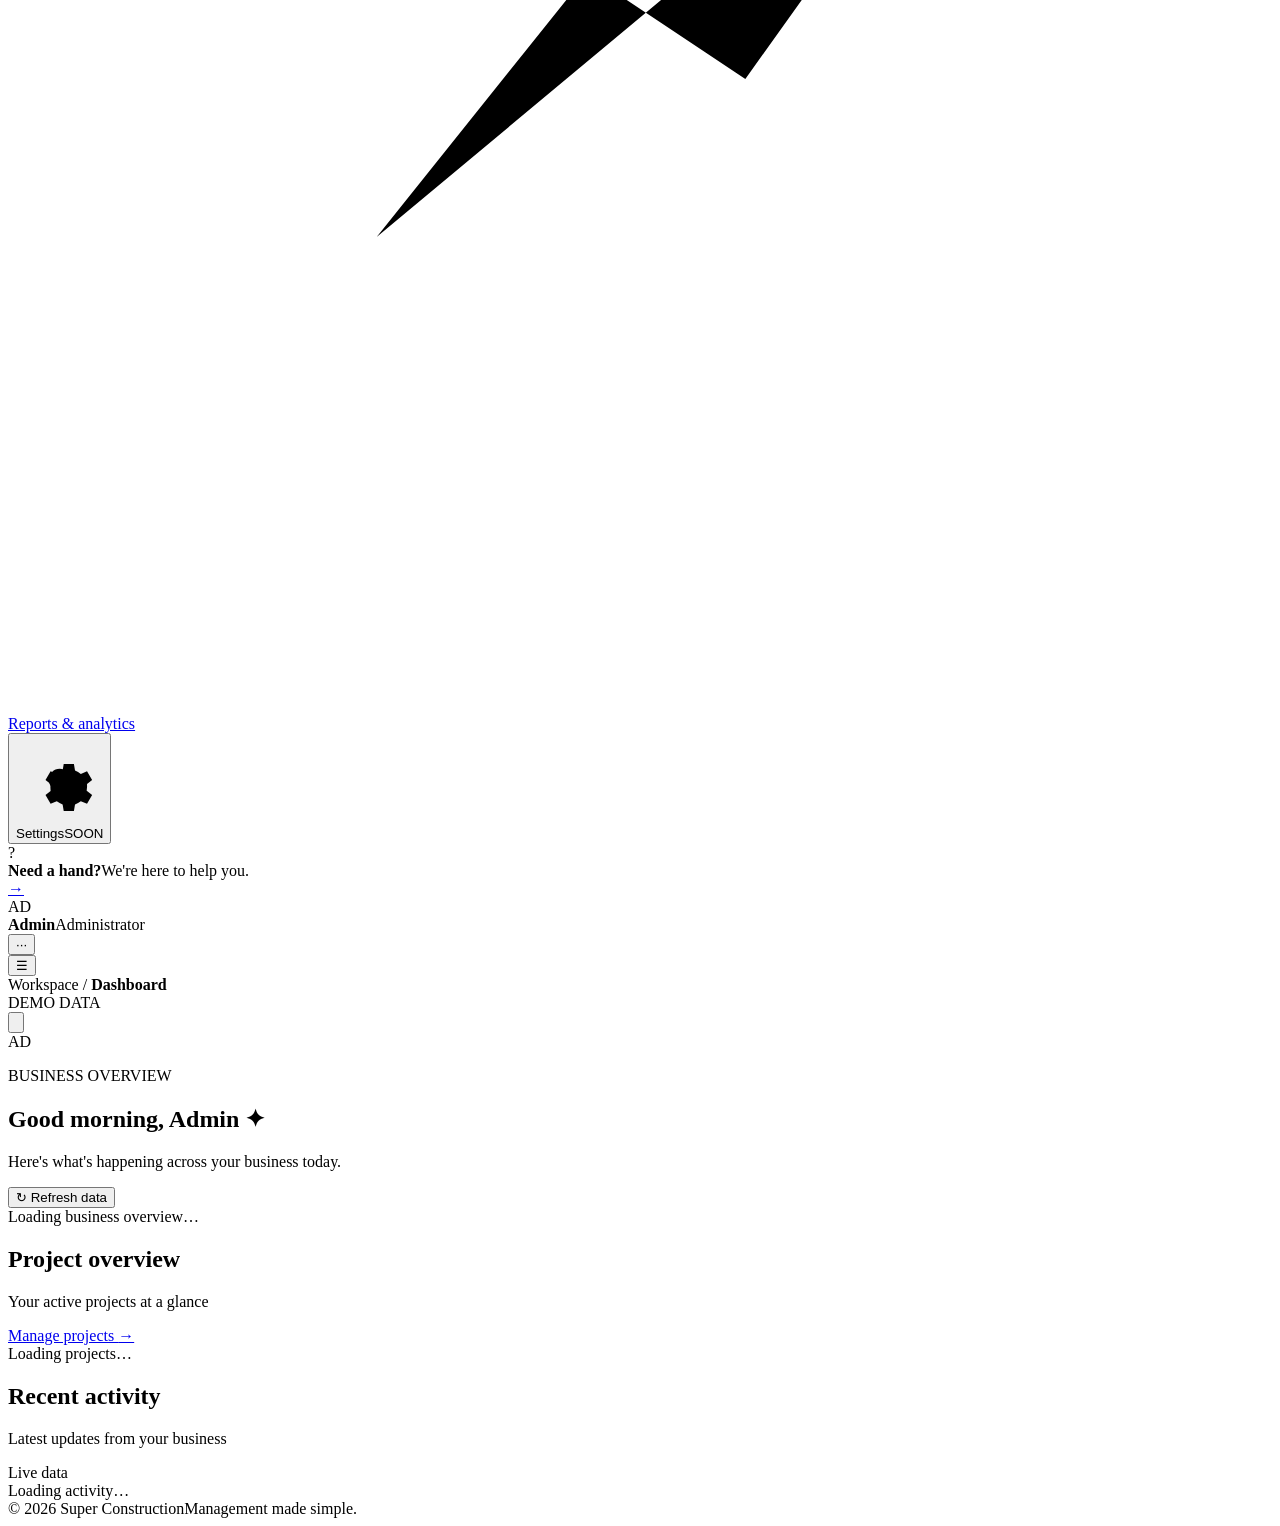
==== commit 4b737611: "Complete construction management modules Co-authored-by: Copilot <223556219+Copilot@users.noreply.gi" ====
--- a/static/index.html
+++ b/static/index.html
@@ -25,12 +25,14 @@
         </a>
         <div class="nav-section-label">MANAGEMENT</div>
         <a class="nav-link" href="/projects"><svg viewBox="0 0 24 24" aria-hidden="true"><path d="M3 20V8l9-5 9 5v12h-6v-7H9v7H3Z"/><path d="M3 9h18M7 9v4m10-4v4"/></svg><span>Projects</span></a>
-        <button class="nav-link future-link" type="button" data-module="Estimates &amp; Quotations"><svg viewBox="0 0 24 24" aria-hidden="true"><path d="M7 3h7l5 5v13H7a2 2 0 0 1-2-2V5a2 2 0 0 1 2-2Z"/><path d="M14 3v6h5M9 13h6m-6 4h6"/></svg><span>Estimates</span><span class="soon">SOON</span></button>
-        <button class="nav-link future-link" type="button" data-module="Invoices &amp; Billing"><svg viewBox="0 0 24 24" aria-hidden="true"><path d="M6 3h12v18l-3-2-3 2-3-2-3 2V3Z"/><path d="M9 8h6m-6 4h6m-6 4h3"/></svg><span>Invoices &amp; billing</span><span class="soon">SOON</span></button>
-        <button class="nav-link future-link" type="button" data-module="Materials &amp; Stock"><svg viewBox="0 0 24 24" aria-hidden="true"><path d="m12 3 9 5-9 5-9-5 9-5Z"/><path d="m3 12 9 5 9-5M3 16l9 5 9-5"/></svg><span>Materials &amp; stock</span><span class="soon">SOON</span></button>
-        <button class="nav-link future-link" type="button" data-module="Expenses"><svg viewBox="0 0 24 24" aria-hidden="true"><rect x="3" y="5" width="18" height="14" rx="2"/><path d="M3 10h18m-13 5h4"/></svg><span>Expenses</span><span class="soon">SOON</span></button>
-        <button class="nav-link future-link" type="button" data-module="Payments"><svg viewBox="0 0 24 24" aria-hidden="true"><path d="M3 7h18v12H3zM3 11h18M7 15h3"/><path d="M7 7V5a2 2 0 0 1 2-2h10"/></svg><span>Payments</span><span class="soon">SOON</span></button>
-        <button class="nav-link future-link" type="button" data-module="Reports &amp; Analytics"><svg viewBox="0 0 24 24" aria-hidden="true"><path d="M4 20V4m0 16h17"/><path d="m7 15 4-5 3 2 5-7"/></svg><span>Reports &amp; analytics</span><span class="soon">SOON</span></button>
+        <a class="nav-link" href="/billing"><svg viewBox="0 0 24 24" aria-hidden="true"><path d="M7 3h7l5 5v13H7V5a2 2 0 0 1 2-2Z"/><path d="M14 3v6h5M9 13h6m-6 4h6"/></svg><span>Estimates &amp; billing</span></a>
+        <a class="nav-link" href="/materials"><svg viewBox="0 0 24 24" aria-hidden="true"><path d="m12 3 9 5-9 5-9-5 9-5Z"/><path d="m3 12 9 5 9-5M3 16l9 5 9-5"/></svg><span>Materials &amp; stock</span></a>
+        <a class="nav-link" href="/expenses"><svg viewBox="0 0 24 24" aria-hidden="true"><rect x="3" y="5" width="18" height="14" rx="2"/><path d="M3 10h18m-13 5h4"/></svg><span>Expenses</span></a>
+        <a class="nav-link" href="/suppliers"><span>▣</span><span>Suppliers</span></a>
+        <a class="nav-link" href="/employees"><span>♙</span><span>Labour &amp; employees</span></a>
+        <a class="nav-link" href="/progress"><span>◷</span><span>Project progress</span></a>
+        <a class="nav-link" href="/payments"><svg viewBox="0 0 24 24" aria-hidden="true"><path d="M3 7h18v12H3zM3 11h18M7 15h3"/></svg><span>Payments</span></a>
+        <a class="nav-link" href="/reports"><svg viewBox="0 0 24 24" aria-hidden="true"><path d="M4 20V4m0 16h17"/><path d="m7 15 4-5 3 2 5-7"/></svg><span>Reports &amp; analytics</span></a>
       </nav>
       <div class="sidebar-bottom">
         <button class="nav-link future-link" type="button" data-module="Settings"><svg viewBox="0 0 24 24" aria-hidden="true"><circle cx="12" cy="12" r="3"/><path d="m19.4 15 .1.1 1.4 1.1-1.4 2.4-1.7-.7a8 8 0 0 1-1.6.9l-.3 1.8h-2.8l-.3-1.8a8 8 0 0 1-1.6-.9l-1.7.7-1.4-2.4 1.4-1.1a7 7 0 0 1 0-1.9l-1.4-1.1 1.4-2.4 1.7.7a8 8 0 0 1 1.6-.9l.3-1.8h2.8l.3 1.8a8 8 0 0 1 1.6.9l1.7-.7 1.4 2.4-1.4 1.1a7 7 0 0 1-.1 1.8Z"/></svg><span>Settings</span><span class="soon">SOON</span></button>
@@ -64,14 +66,11 @@
       <div class="page-content">
         <section class="welcome-row">
           <div>
-            <p class="eyebrow">MONDAY, 23 NOVEMBER 2026</p>
+            <p class="eyebrow" id="dashboard-date">BUSINESS OVERVIEW</p>
             <h1>Good morning, Admin <span aria-hidden="true">✦</span></h1>
             <p class="welcome-subtitle">Here's what's happening across your business today.</p>
           </div>
-          <button class="date-filter" type="button">
-            <svg viewBox="0 0 24 24" aria-hidden="true"><rect x="3" y="5" width="18" height="16" rx="2"/><path d="M16 3v4M8 3v4M3 10h18"/></svg>
-            This month <span class="chevron">⌄</span>
-          </button>
+          <button class="secondary-button dashboard-refresh" id="dashboard-refresh" type="button"><span aria-hidden="true">↻</span> Refresh data</button>
         </section>
 
         <section class="metrics-grid" id="metrics" aria-label="Business overview">
@@ -89,7 +88,7 @@
           <article class="panel activity-panel">
             <div class="panel-heading">
               <div><h2>Recent activity</h2><p>Latest updates from your business</p></div>
-              <button class="more-button" aria-label="More activity options" type="button">···</button>
+              <span class="live-indicator"><i></i> Live data</span>
             </div>
             <div class="activity-list" id="activities"><div class="loading-row">Loading activity…</div></div>
           </article>
